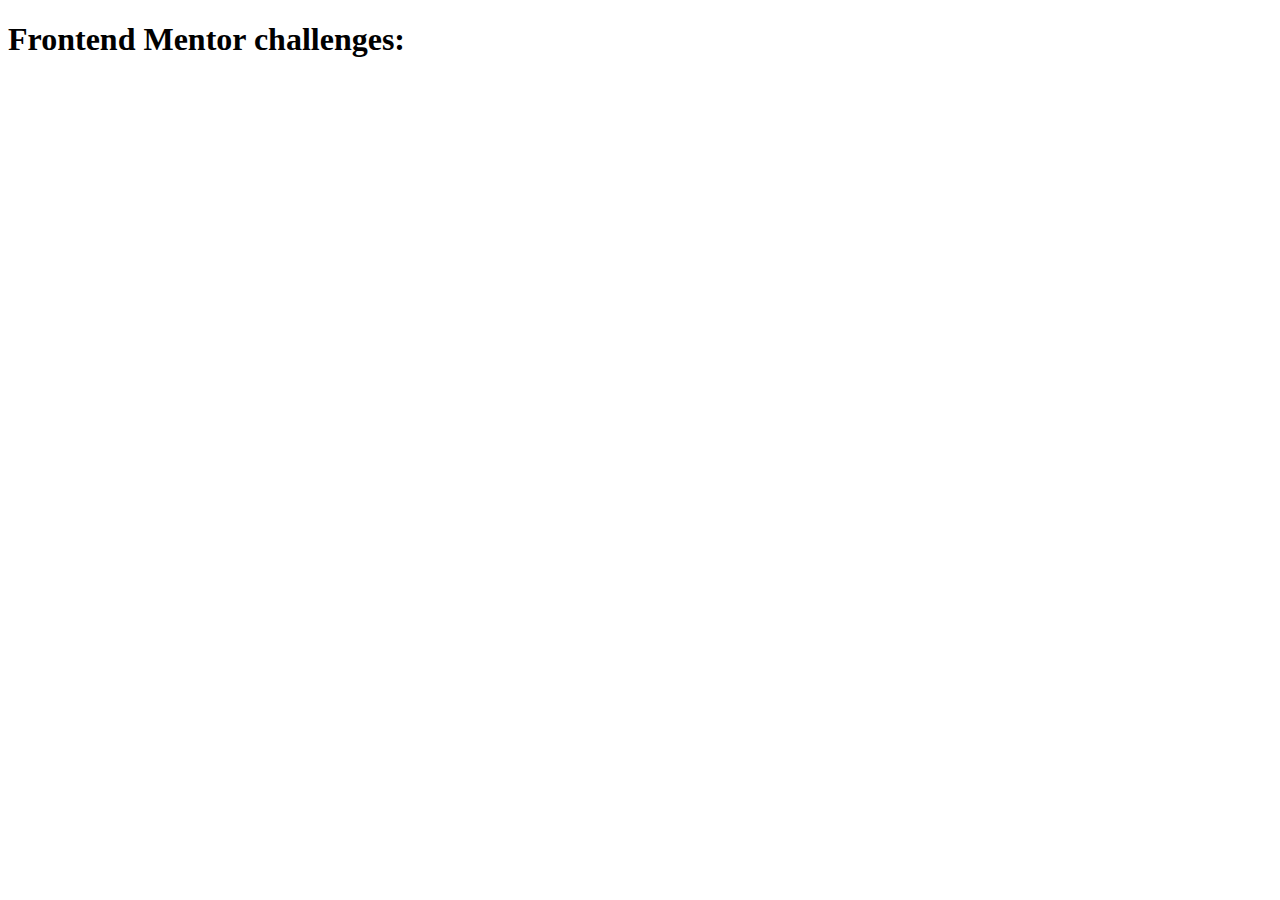
==== index.html @ fc4081f0 "create main page" ====
<!DOCTYPE html>
<html lang="en">
<head>
    <meta charset="UTF-8">
    <meta name="viewport" content="width=device-width, initial-scale=1.0">
    <title>IvanBerkut</title>
</head>
<body>
    <h1>Frontend Mentor challenges:</h1>
</body>
</html>
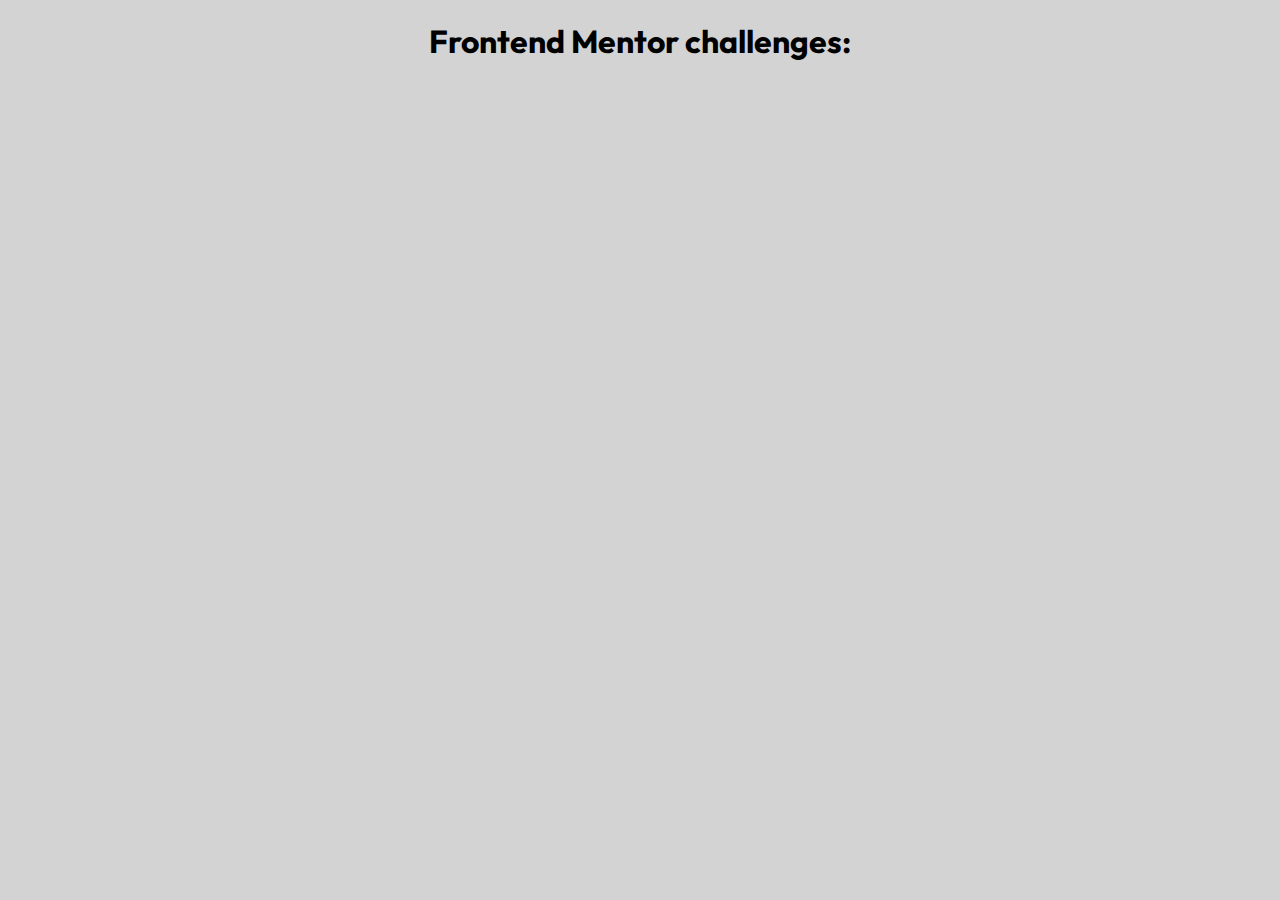
==== commit c9dd3287: "link css and js" ====
--- a/index.html
+++ b/index.html
@@ -4,8 +4,10 @@
     <meta charset="UTF-8">
     <meta name="viewport" content="width=device-width, initial-scale=1.0">
     <title>IvanBerkut</title>
+    <link rel="stylesheet" href="./css/style.css">
 </head>
 <body>
     <h1>Frontend Mentor challenges:</h1>
+    <script src="./js/main.js"></script>
 </body>
 </html>--- a/css/style.css
+++ b/css/style.css
@@ -0,0 +1,12 @@
+@import url('https://fonts.googleapis.com/css2?family=Outfit:wght@100..900&display=swap');
+* { 
+    box-sizing: border-box;
+    font-family: "Outfit", sans-serif;
+}
+body {
+    background-color: lightgrey;
+    text-align: center;
+}
+h1 {
+    text-align: center;
+}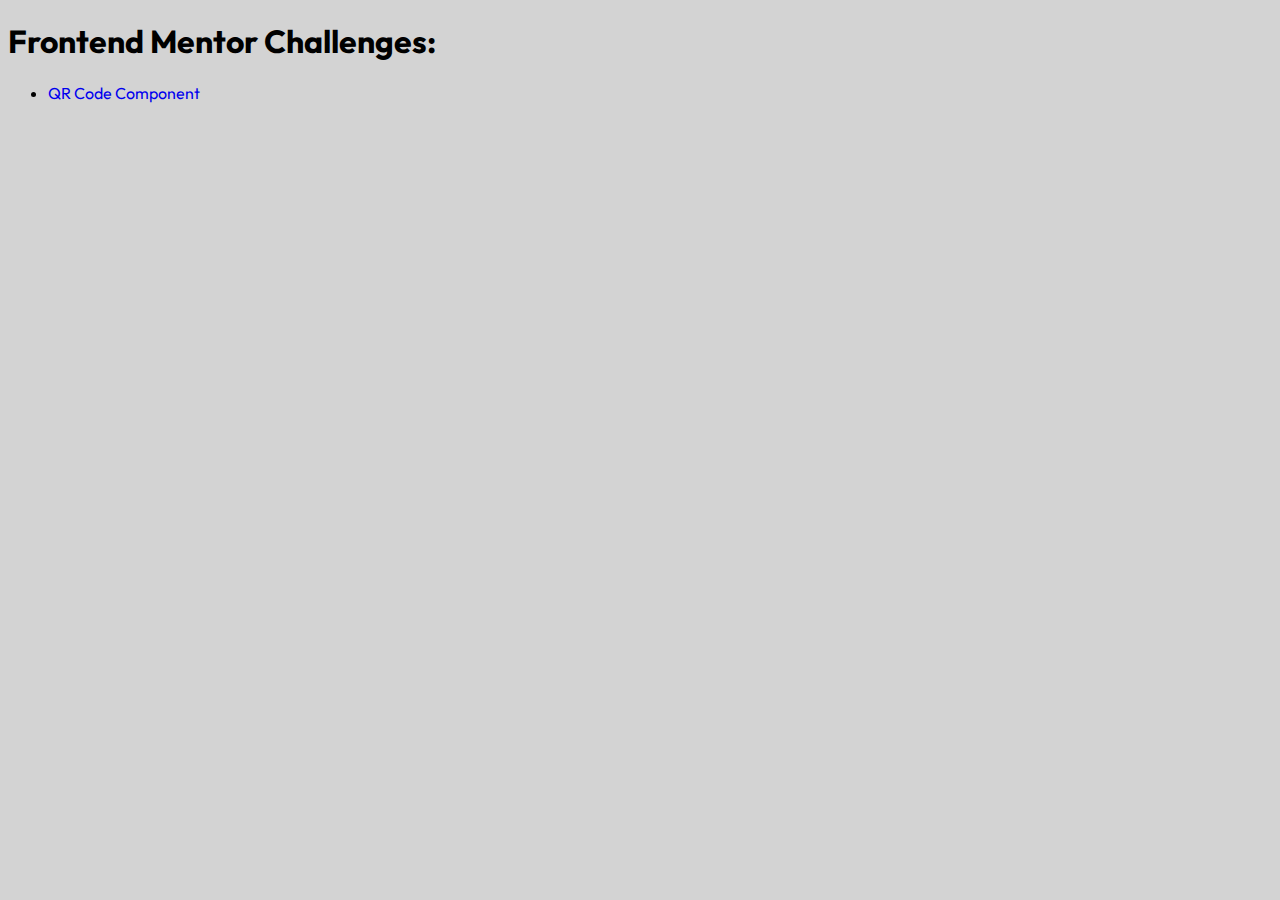
==== commit 11483cdb: "add QR-code-component" ====
--- a/index.html
+++ b/index.html
@@ -7,7 +7,10 @@
     <link rel="stylesheet" href="./css/style.css">
 </head>
 <body>
-    <h1>Frontend Mentor challenges:</h1>
+    <h1>Frontend Mentor Challenges:</h1>
+    <ul>
+        <li><a href="./projects/qr-code-component-main/qrcomponent.html">QR Code Component</a></li>
+    </ul>
     <script src="./js/main.js"></script>
 </body>
 </html>--- a/css/style.css
+++ b/css/style.css
@@ -5,8 +5,7 @@
 }
 body {
     background-color: lightgrey;
-    text-align: center;
 }
-h1 {
-    text-align: center;
+ul li a {
+    text-decoration: none;
 }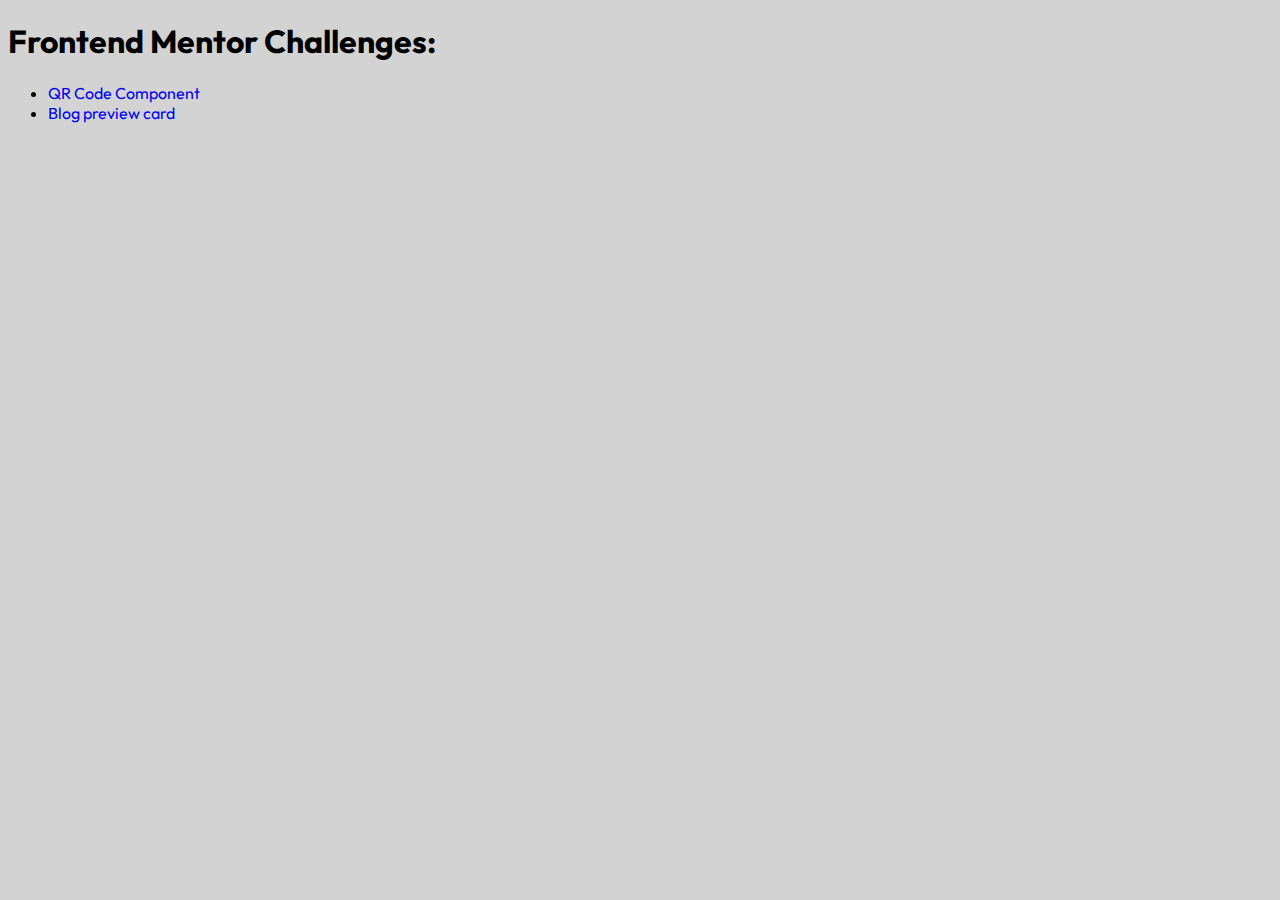
==== commit 72deeba7: "add blog preview card project" ====
--- a/index.html
+++ b/index.html
@@ -10,6 +10,7 @@
     <h1>Frontend Mentor Challenges:</h1>
     <ul>
         <li><a href="./projects/qr-code-component-main/qrcomponent.html">QR Code Component</a></li>
+        <li><a href="./projects/blog-preview-card">Blog preview card</a></li>
     </ul>
     <script src="./js/main.js"></script>
 </body>
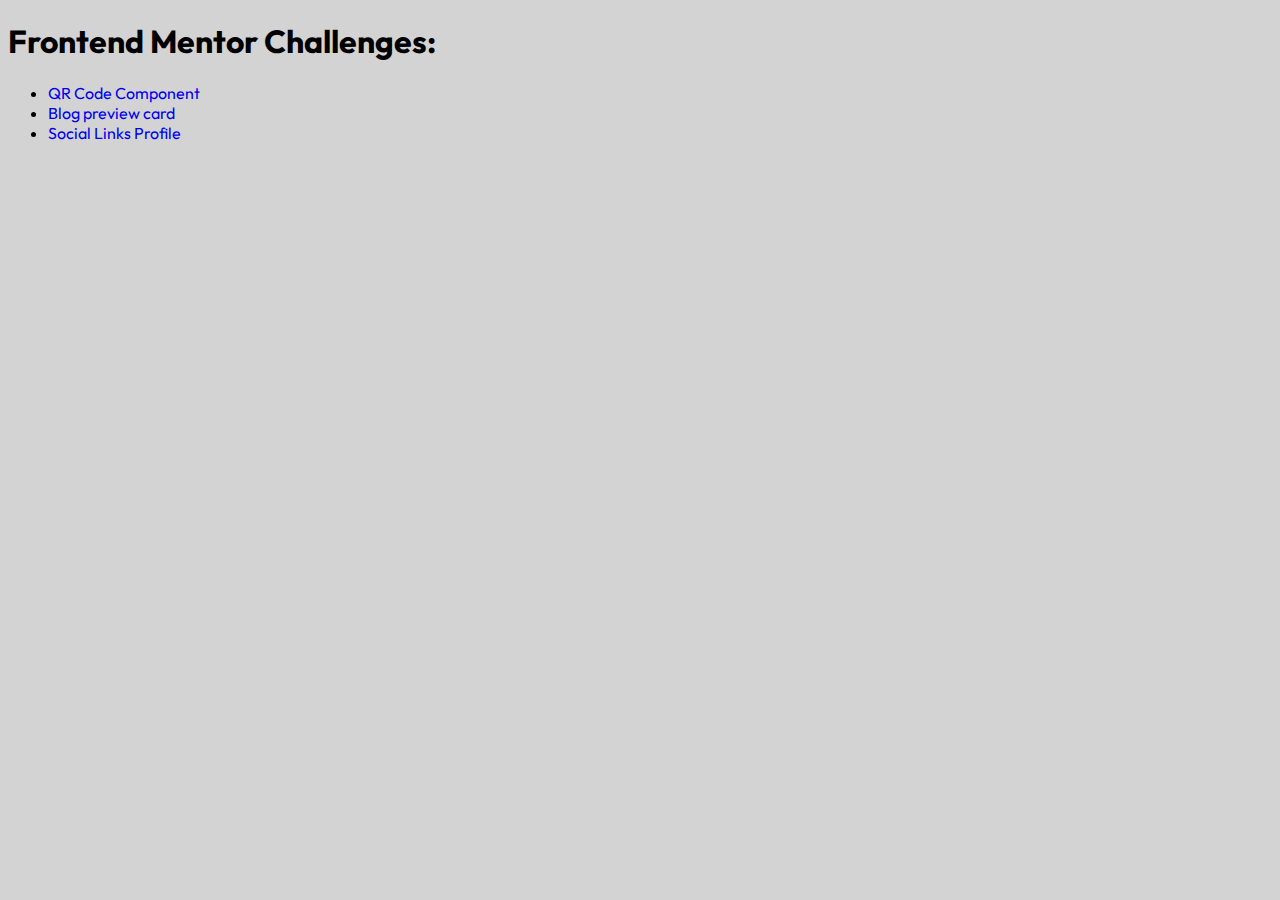
==== commit bfb474b7: "add social-link-profile project" ====
--- a/index.html
+++ b/index.html
@@ -11,6 +11,7 @@
     <ul>
         <li><a href="./projects/qr-code-component-main/qrcomponent.html">QR Code Component</a></li>
         <li><a href="./projects/blog-preview-card">Blog preview card</a></li>
+        <li><a href="./projects/social-links-profile-main">Social Links Profile</a></li>
     </ul>
     <script src="./js/main.js"></script>
 </body>
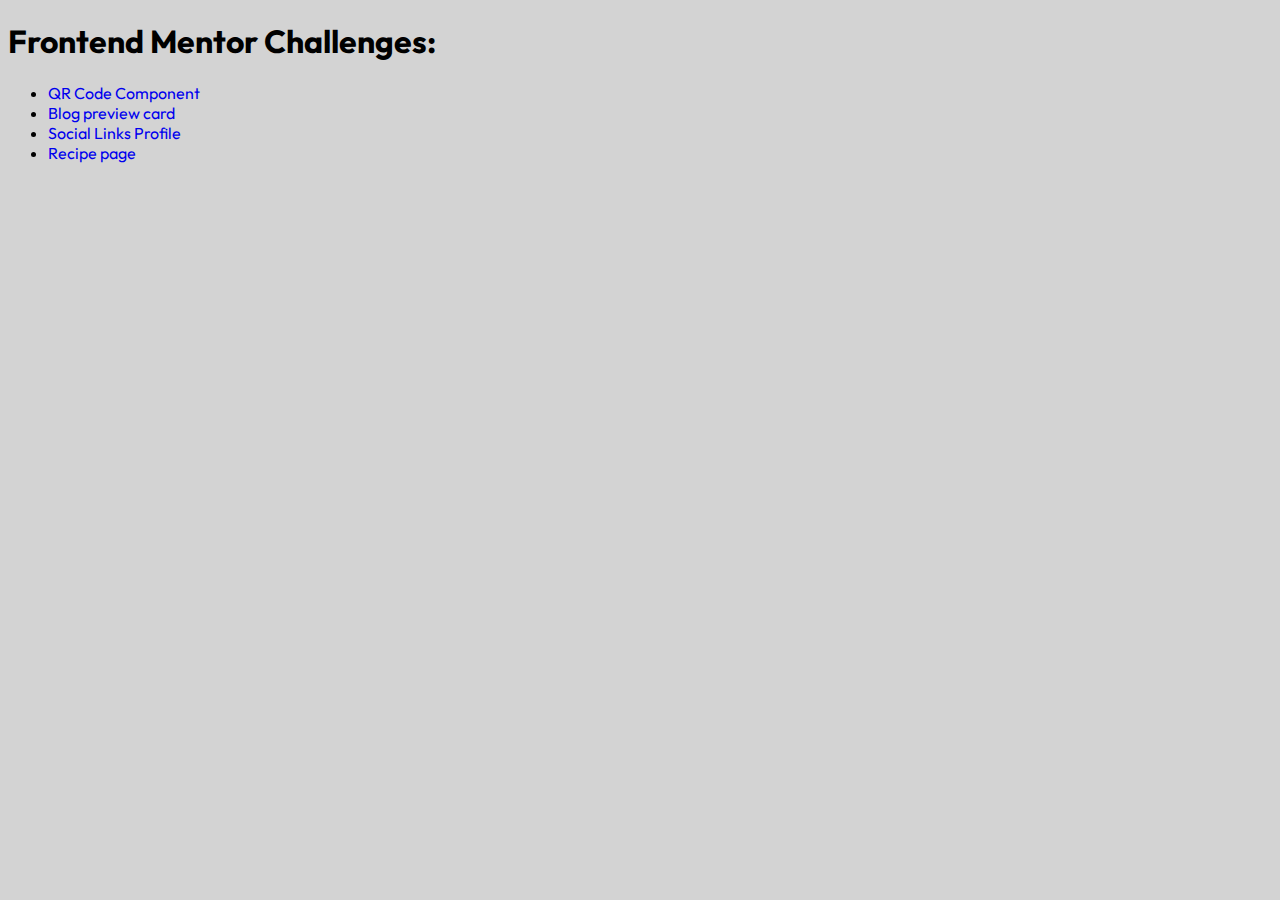
==== commit 5845e739: "add recipe-page project" ====
--- a/index.html
+++ b/index.html
@@ -12,6 +12,7 @@
         <li><a href="./projects/qr-code-component-main/qrcomponent.html">QR Code Component</a></li>
         <li><a href="./projects/blog-preview-card">Blog preview card</a></li>
         <li><a href="./projects/social-links-profile-main">Social Links Profile</a></li>
+        <li><a href="./projects/recipe-page-main">Recipe page</a></li>
     </ul>
     <script src="./js/main.js"></script>
 </body>
